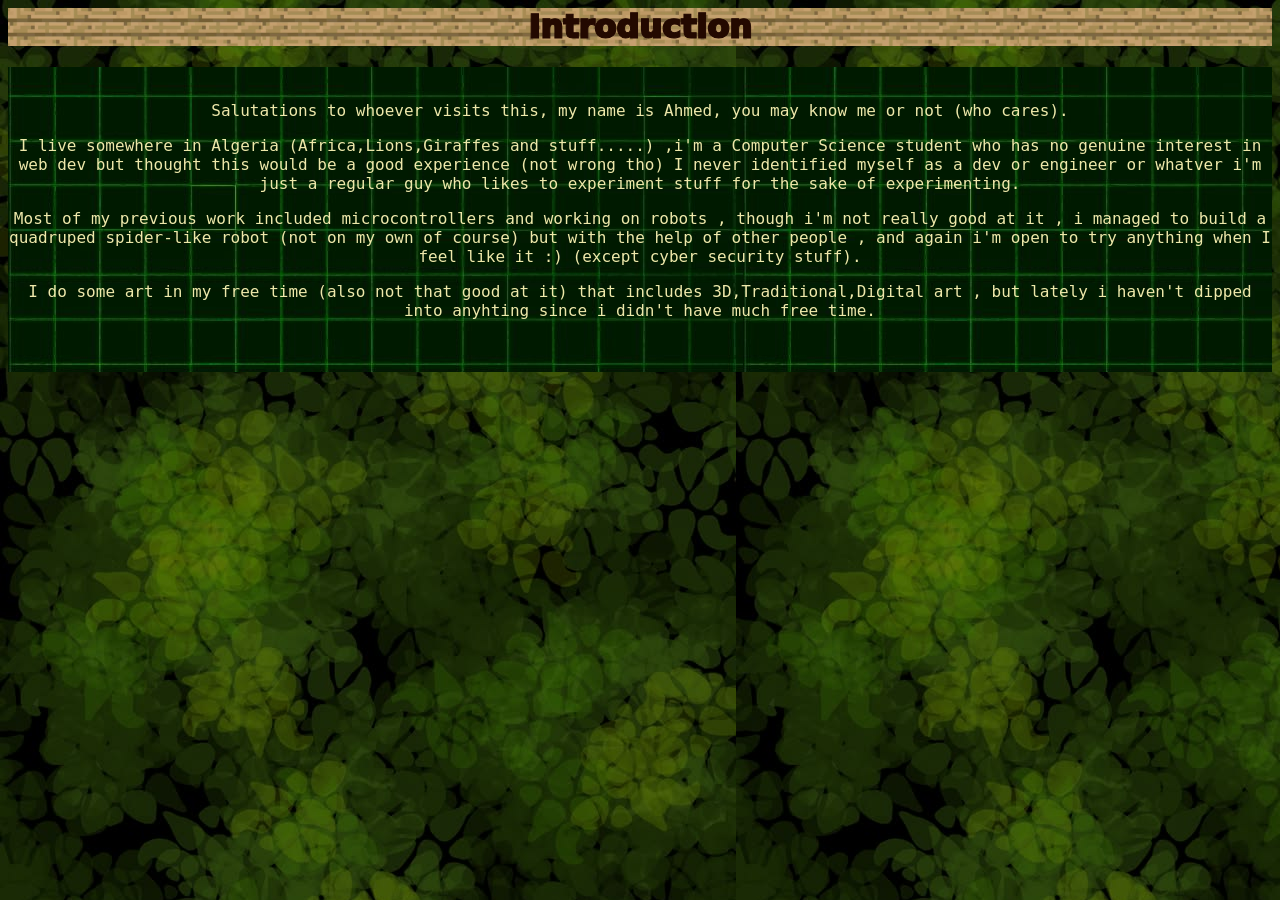
==== introduction.html @ 324fd356 "added introduction" ====
<html>
<head>
<link rel="stylesheet" href="introduction_style.css">
</head>


<body>
<h1> Introduction </h1>
<div id ="intro_body">
    <br>
    <p>
    Salutations to whoever visits this, my name is Ahmed, you may know me or not (who cares).</p>
    <p>
    I live somewhere in Algeria (Africa,Lions,Giraffes and stuff.....) ,i'm a Computer Science student who has no genuine interest in web dev but thought this would be a good experience (not wrong tho)
    I never identified myself as a dev or engineer or whatver i'm just a regular guy who likes to experiment stuff for the sake of experimenting.
    </p> 
    
    <p> Most of my previous work included microcontrollers and working on robots , though i'm not really good at it , i managed to build a quadruped spider-like robot (not on my own of course) but with the help of other people , and again i'm open to try anything when I feel like it :) (except cyber security stuff).
        </p> 

    <p>
        I do some art in my free time (also not that good at it) that includes 3D,Traditional,Digital art , but lately i haven't dipped into anyhting since i didn't have much free time.
    </p>
    <br>
    <br>
 
</div>

</body>    


</html>
---- introduction_style.css ----
body {
background-image: url('jungle.jpg');

}

#intro_body {
 background-image: url('green_grid.jpg');   

}

h1 {
    color: rgb(35, 9, 0) ;
    background-image: url('Wood.jpg');
    background-size: 20%;
    text-align: center;
    font-family: "Press Start 2P", system-ui;
    font-weight: 1000;
    -webkit-text-stroke: 1px rgb(35, 9, 0);

}

p {
color: palegoldenrod;
font-family: "Geist Mono", monospace;
text-align: center;

}
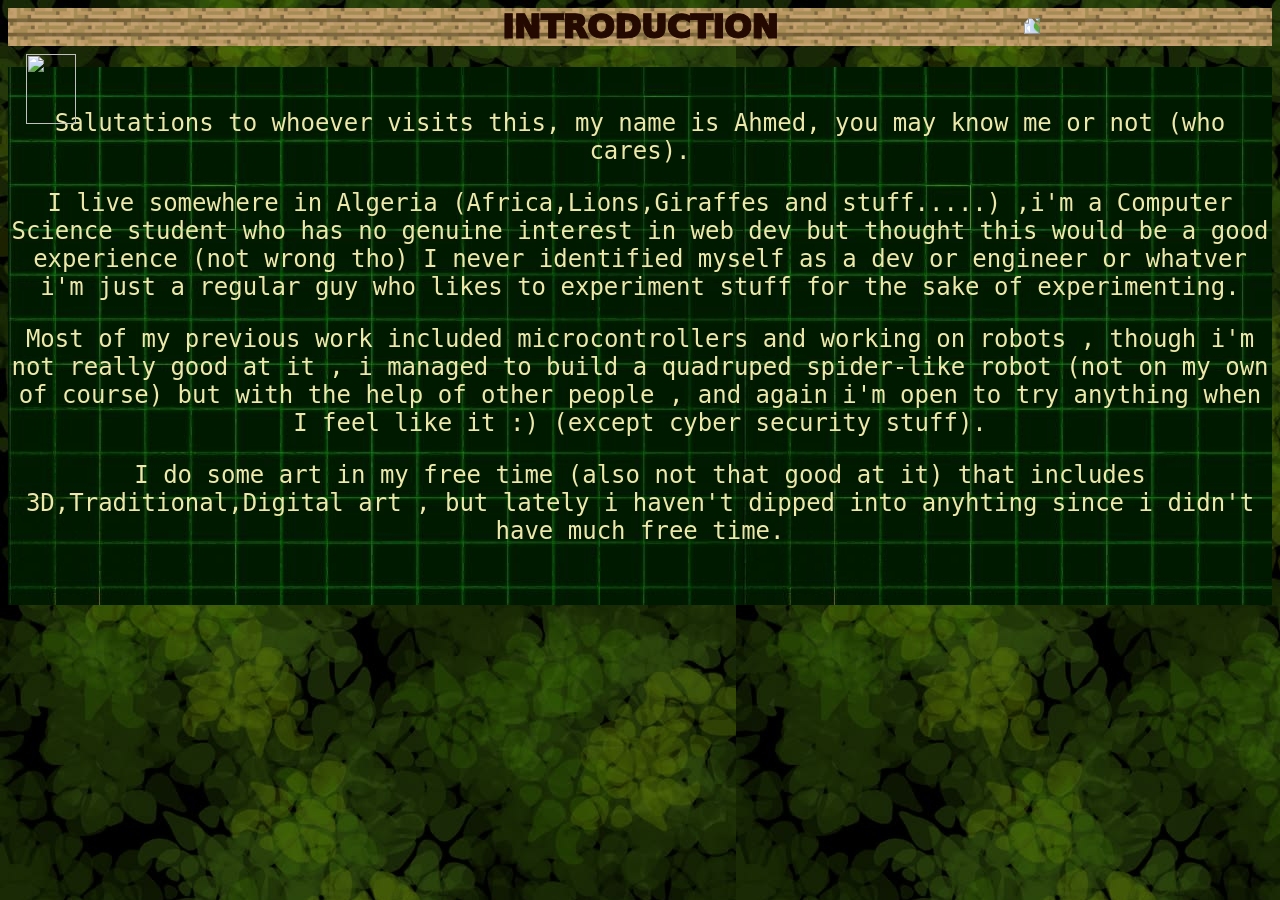
==== commit 787e92b4: "added images and gifs and cool stuff" ====
--- a/introduction.html
+++ b/introduction.html
@@ -5,7 +5,7 @@
 
 
 <body>
-<h1> Introduction </h1>
+<h1>INTRODUCTION</h1>
 <div id ="intro_body">
     <br>
     <p>
@@ -25,6 +25,9 @@
     <br>
  
 </div>
+<img id = "arrow" src ="https://web.archive.org/web/20091027020327if_/http://es.geocities.com/kimeals/web/flechae.gif">
+<img id = "whistle" src = "https://web.archive.org/web/20090728114734im_/http://es.geocities.com/bolethermes06_b/hummmm.gif">
+
 
 </body>    
 
--- a/introduction_style.css
+++ b/introduction_style.css
@@ -23,5 +23,24 @@
 color: palegoldenrod;
 font-family: "Geist Mono", monospace;
 text-align: center;
+font-size: 150%;
 
-}+}
+
+#arrow {
+position: absolute;
+left : 80%;
+top: 2%;
+rotate: calc(-90deg);
+}
+
+#whistle {
+width: 50px;
+height: 70px;
+
+position: absolute;
+top: 6%;
+left: 2%;
+
+}
+
